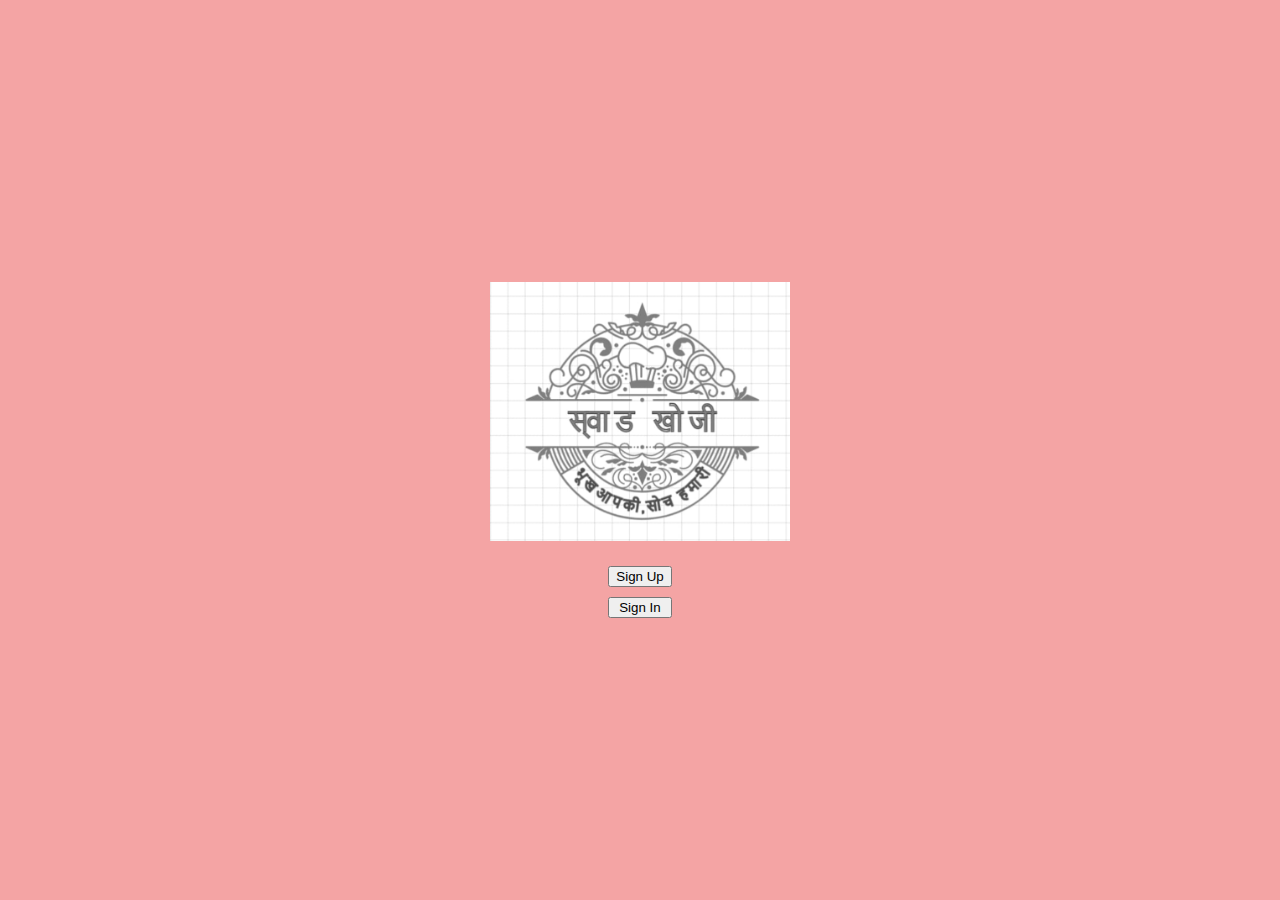
==== index.html @ 0de15821 "chore: initial commit" ====
<!DOCTYPE html>
<html lang="en">

<head>
    <meta charset="UTF-8">
    <meta name="viewport" content="width=device-width, initial-scale=1.0">
    <link href="https://cdn.jsdelivr.net/npm/bootstrap@5.2.3/dist/css/bootstrap.min.css" rel="stylesheet"
        integrity="sha384-rbsA2VBKQhggwzxH7pPCaAqO46MgnOM80zW1RWuH61DGLwZJEdK2Kadq2F9CUG65" crossorigin="anonymous">
    <link rel="stylesheet" href="styles.css">
    <title>Food recommendation app</title>
</head>

<body>
    <section id="login">
        <div class="login_div">
            <img id="logo" src="assets/logo.jpg" alt="app logo">
            <div class="button-grp">
                <button class="btn btn-outline-dark">Sign Up</button>
                <button class="btn btn-outline-dark">Sign In</button>
            </div>
        </div>
    </section>
    <script src="https://cdn.jsdelivr.net/npm/bootstrap@5.2.3/dist/js/bootstrap.bundle.min.js"
        integrity="sha384-kenU1KFdBIe4zVF0s0G1M5b4hcpxyD9F7jL+jjXkk+Q2h455rYXK/7HAuoJl+0I4"
        crossorigin="anonymous"></script>
</body>

</html>
---- styles.css ----
body {
    margin: 0;
    padding: 0;
}

.login_div {
    width: 100vw;
    height: 100vh;
    display: flex;
    flex-direction: column;
    align-items: center;
    justify-content: center;
    gap: 25px;
    background-color: #F4A4A4;
}

#logo {
    width: 300px;
}

.button-grp {
    display: flex;
    flex-direction: column;
    gap: 10px;
}
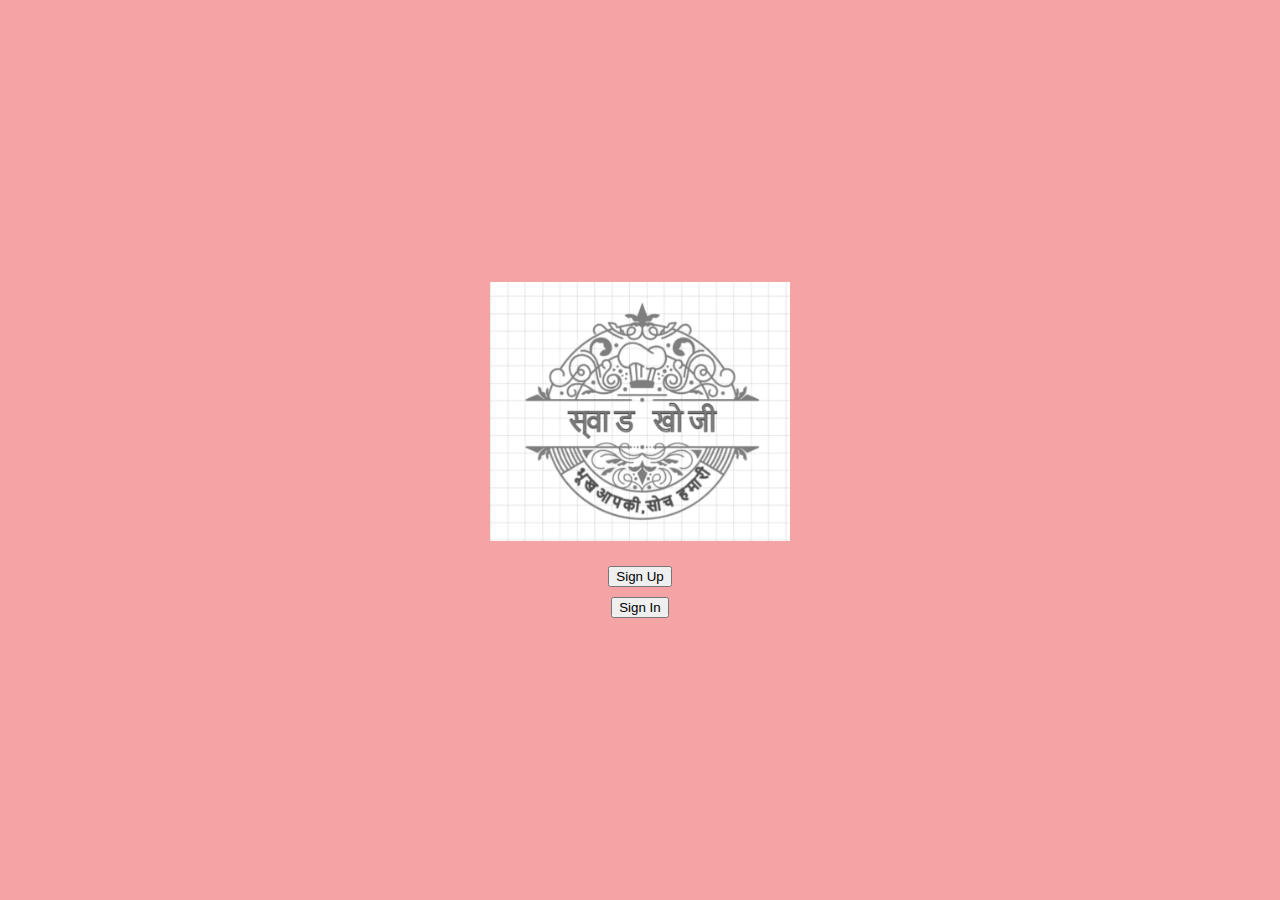
==== commit 9d40bf12: "chore: add hyperlink to sign in button" ====
--- a/index.html
+++ b/index.html
@@ -15,8 +15,12 @@
         <div class="login_div">
             <img id="logo" src="assets/logo.jpg" alt="app logo">
             <div class="button-grp">
-                <button class="btn btn-outline-dark">Sign Up</button>
-                <button class="btn btn-outline-dark">Sign In</button>
+                <a href="">
+                    <button class="btn btn-outline-dark">Sign Up</button>
+                </a>
+                <a href="signin.html">
+                    <button class="btn btn-outline-dark">Sign In</button>
+                </a>
             </div>
         </div>
     </section>
--- a/styles.css
+++ b/styles.css
@@ -22,4 +22,5 @@
     display: flex;
     flex-direction: column;
     gap: 10px;
+    align-items: center;
 }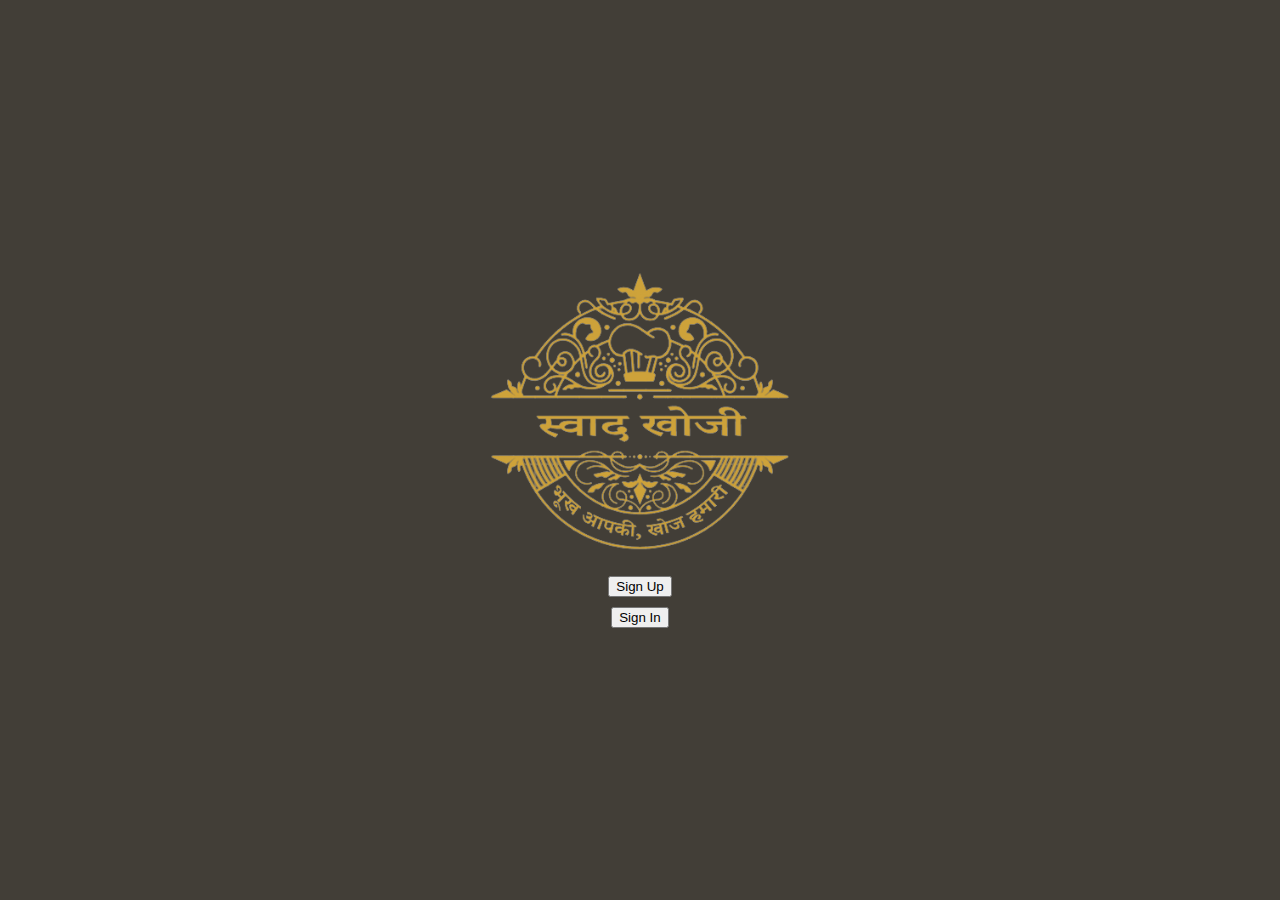
==== commit 6b14f608: "style modifications" ====
--- a/index.html
+++ b/index.html
@@ -13,9 +13,9 @@
 <body>
     <section id="login">
         <div class="login_div">
-            <img id="logo" src="assets/logo.jpg" alt="app logo">
+            <img id="logo" src="assets/Swaad Khoji TransparentBG E3B23C.png" alt="app logo">
             <div class="button-grp">
-                <a href="">
+                <a href="signup.html">
                     <button class="btn btn-outline-dark">Sign Up</button>
                 </a>
                 <a href="signin.html">
--- a/styles.css
+++ b/styles.css
@@ -11,7 +11,7 @@
     align-items: center;
     justify-content: center;
     gap: 25px;
-    background-color: #F4A4A4;
+    background-color: #423E37;
 }
 
 #logo {
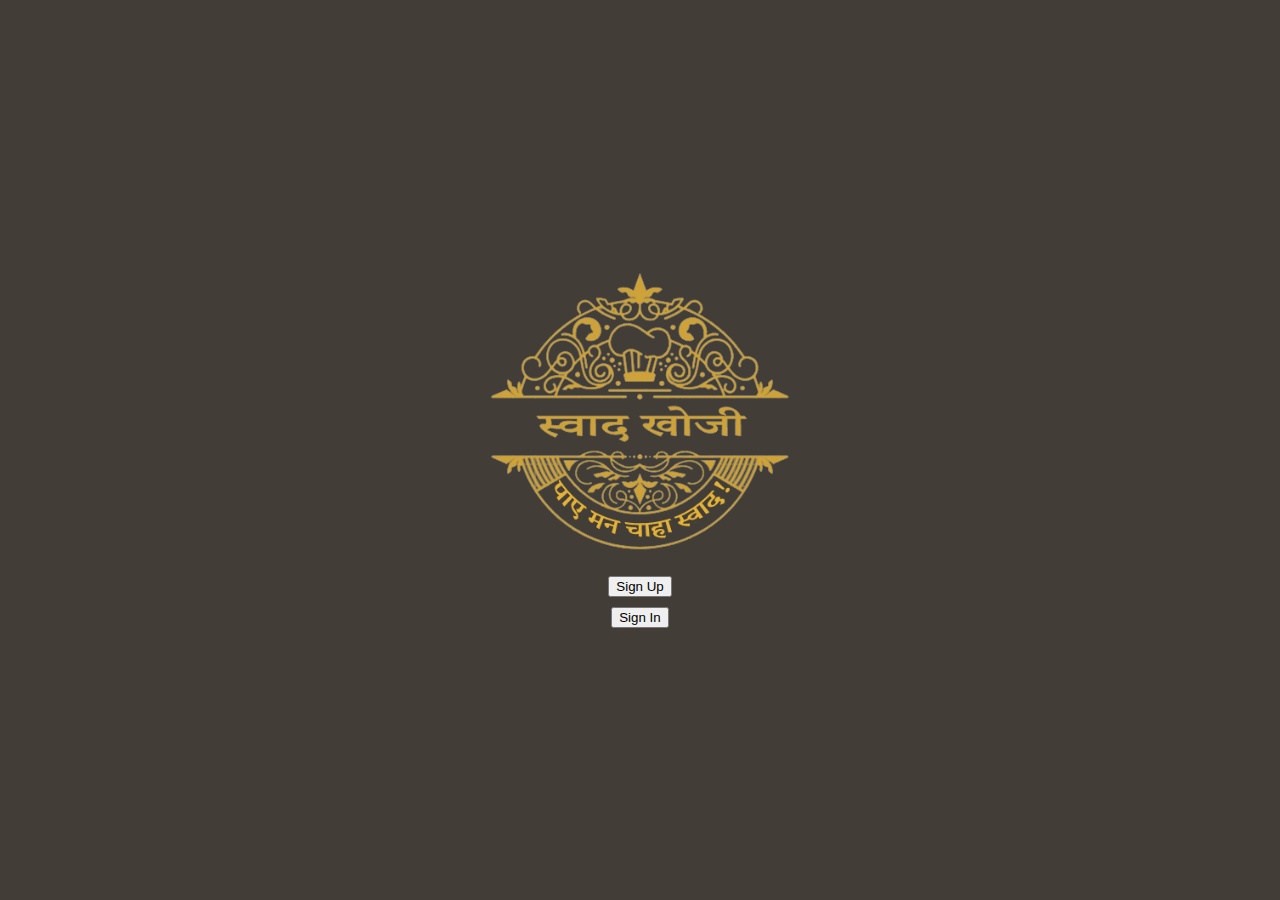
==== commit 7e5b3a6c: "new page added" ====
--- a/index.html
+++ b/index.html
@@ -13,7 +13,7 @@
 <body>
     <section id="login">
         <div class="login_div">
-            <img id="logo" src="assets/Swaad Khoji TransparentBG E3B23C.png" alt="app logo">
+            <img id="logo" src="assets/Swaad KhojiTransparentE3B23C.png" alt="app logo">
             <div class="button-grp">
                 <a href="signup.html">
                     <button class="btn btn-outline-dark">Sign Up</button>
--- a/styles.css
+++ b/styles.css
@@ -23,4 +23,18 @@
     flex-direction: column;
     gap: 10px;
     align-items: center;
+}
+
+.restaurant_container {
+    align-items: center;
+    display: flex;
+    justify-content: center;
+    background-color: #423E37;
+    flex-direction: column;
+    width: 100vw;
+    height: 100vh;
+}
+
+.restaurant_container div {
+    padding-top: 15px;
 }